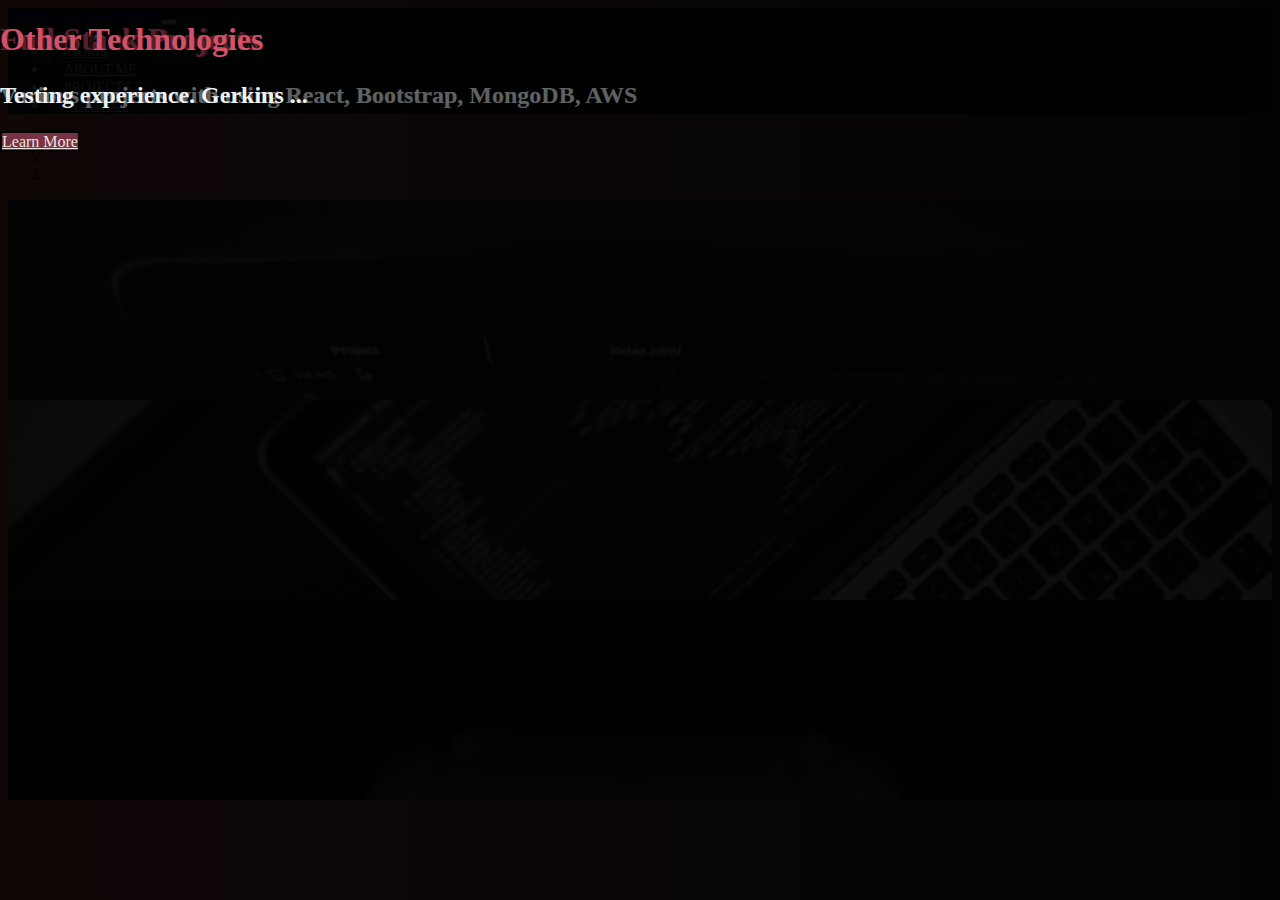
==== index.html @ e07530c3 "Navbar. Carousel" ====
<!DOCTYPE html>
<html lang="en">
  <head>
    <meta charset="UTF-8" />
    <meta name="viewport" content="width=device-width, initial-scale=1.0" />
    <meta http-equiv="X-UA-Compatible" content="ie=edge" />
    <link
      rel="stylesheet"
      href="https://use.fontawesome.com/releases/v5.0.13/css/all.css"
      integrity="sha384-DNOHZ68U8hZfKXOrtjWvjxusGo9WQnrNx2sqG0tfsghAvtVlRW3tvkXWZh58N9jp"
      crossorigin="anonymous"
    />
    <link
      rel="stylesheet"
      href="https://stackpath.bootstrapcdn.com/bootstrap/4.1.1/css/bootstrap.min.css"
      integrity="sha384-WskhaSGFgHYWDcbwN70/dfYBj47jz9qbsMId/iRN3ewGhXQFZCSftd1LZCfmhktB"
      crossorigin="anonymous"
    />
    <link rel="stylesheet" href="css/style.css" />
    <title>Mariya Lucas</title>
  </head>

  <body>
    <!-- Navbar -->
    <nav class="navbar navbar-expand-md navbar-dark">
      <div class="container">
        <a href="index.html" class="navbar-brand">Mariya Lucas Portfolio</a>
        <button
          class="navbar-toggler"
          data-toggle="collapse"
          data-target="#navbarCollapse"
        >
          <span class="navbar-toggler-icon"></span>
        </button>
        <div class="collapse navbar-collapse" id="navbarCollapse">
          <ul class="navbar-nav ml-auto">
            <li class="nav-item active">
              <a href="index.html" class="nav-link">Home</a>
            </li>
            <li class="nav-item">
              <a href="about.html" class="nav-link">About Me</a>
            </li>
            <li class="nav-item">
              <a href="services.html" class="nav-link">Projects</a>
            </li>
            <li class="nav-item">
              <a href="contact.html" class="nav-link">Contact</a>
            </li>
          </ul>
        </div>
      </div>
    </nav>

    <!-- Showcase Slider -->
    <section id="showcase">
      <div class="carousel slide" id="myCarousel" data-ride="carousel">
        <ol class="carousel-indicators">
          <li class="active" data-target="#myCarousel" data-slide-to="0"></li>
          <li data-target="#myCarousel" data-slide-to="1"></li>
          <li data-target="#myCarousel" data-slide-to="2"></li>
        </ol>
        <div class="carousel-inner">
          <div class="carousel-item carousel-image-1 active">
            <div class="container">
              <div class="dark-overlay">
                <div class="carousel-caption text-left">
                  <h1>Front End Projects</h1>
                  <p class="d-none d-md-block">
                    Various projects with using React, Bootstrap
                  </p>
                  <a href="#" class="btn">Learn More</a>
                </div>
              </div>
            </div>
          </div>

          <div class="carousel-item carousel-image-2">
            <div class="container">
              <div class="dark-overlay">
                <div class="carousel-caption text-left">
                  <h1>Full Stack Projects</h1>
                  <p class="d-none d-md-block">
                    Various projects with using React, Bootstrap, MongoDB, AWS
                  </p>
                  <a href="#" class="btn">Learn More</a>
                </div>
              </div>
            </div>
          </div>

          <div class="carousel-item carousel-image-3">
            <div class="container">
              <div class="dark-overlay">
                <div class="carousel-caption text-left">
                  <h1>Other Technologies</h1>
                  <p class="d-none d-md-block">
                    Testing experience. Gerkins ...
                  </p>
                  <a href="#" class="btn">Learn More</a>
                </div>
              </div>
            </div>
          </div>
        </div>

        <a href="#myCarousel" data-slide="prev" class="carousel-control-prev"
          ><span class="carousel-control-prev-icon"></span
        ></a>
        <a href="#myCarousel" data-slide="next" class="carousel-control-next"
          ><span class="carousel-control-next-icon"></span
        ></a>
      </div>
    </section>

    <script
      src="http://code.jquery.com/jquery-3.3.1.min.js"
      integrity="sha256-FgpCb/KJQlLNfOu91ta32o/NMZxltwRo8QtmkMRdAu8="
      crossorigin="anonymous"
    ></script>
    <script
      src="https://cdnjs.cloudflare.com/ajax/libs/popper.js/1.14.3/umd/popper.min.js"
      integrity="sha384-ZMP7rVo3mIykV+2+9J3UJ46jBk0WLaUAdn689aCwoqbBJiSnjAK/l8WvCWPIPm49"
      crossorigin="anonymous"
    ></script>
    <script
      src="https://stackpath.bootstrapcdn.com/bootstrap/4.1.1/js/bootstrap.min.js"
      integrity="sha384-smHYKdLADwkXOn1EmN1qk/HfnUcbVRZyYmZ4qpPea6sjB/pTJ0euyQp0Mk8ck+5T"
      crossorigin="anonymous"
    ></script>

    <script>
      // Get the current year for the copyright
      $("#year").text(new Date().getFullYear());
      // Configure Slider
      $(".carousel").carousel({
        interval: 6000,
        pause: "hover",
      });
    </script>
  </body>
</html>
---- css/style.css ----
body {
  background: #2c3e50; /* fallback for old browsers */
  background: -webkit-linear-gradient(
    to right,
    #fd746c,
    #2c3e50
  ); /* Chrome 10-25, Safari 5.1-6 */
  background: linear-gradient(
    to right,
    #fd746c,
    #2c3e50
  ); /* W3C, IE 10+/ Edge, Firefox 16+, Chrome 26+, Opera 12+, Safari 7+ */
}
.navbar {
  background-color: #081c15;
  color: #dccde8;
}
.navbar .nav-link {
  font-size: 14px;
  text-transform: uppercase;
  padding-left: 1rem !important;
  padding-right: 1rem !important;
  color: #dccde8;
}

.navbar .nav-item.active {
  border-left: #444 3px solid;
}
/* .carousel-inner {
  filter: brightness(90%);
} */
.carousel-item {
  height: 200px;
}

.carousel-image-1 {
  background: url(../img/image1.jpg);
  background-size: cover;
}
.carousel-image-2 {
  background: url(../img/image2.jpg);
  background-size: cover;
}
.carousel-image-3 {
  background: url(../img/image3.jpg);
  background-size: cover;
}

.dark-overlay {
  position: absolute;
  top: 0;
  left: 0;
  width: 100%;
  height: 100%;
  background: rgba(0, 0, 0, 0.6);
}

.btn {
  color: #eee2df;
  background-color: #773344;
  border: black 2px solid;
}

.carousel-item h1 {
  color: #d35269;

  font-weight: 600;
}

.carousel-item p {
  color: #edf2f4;
  font-size: 24px;
  font-weight: 600;
}
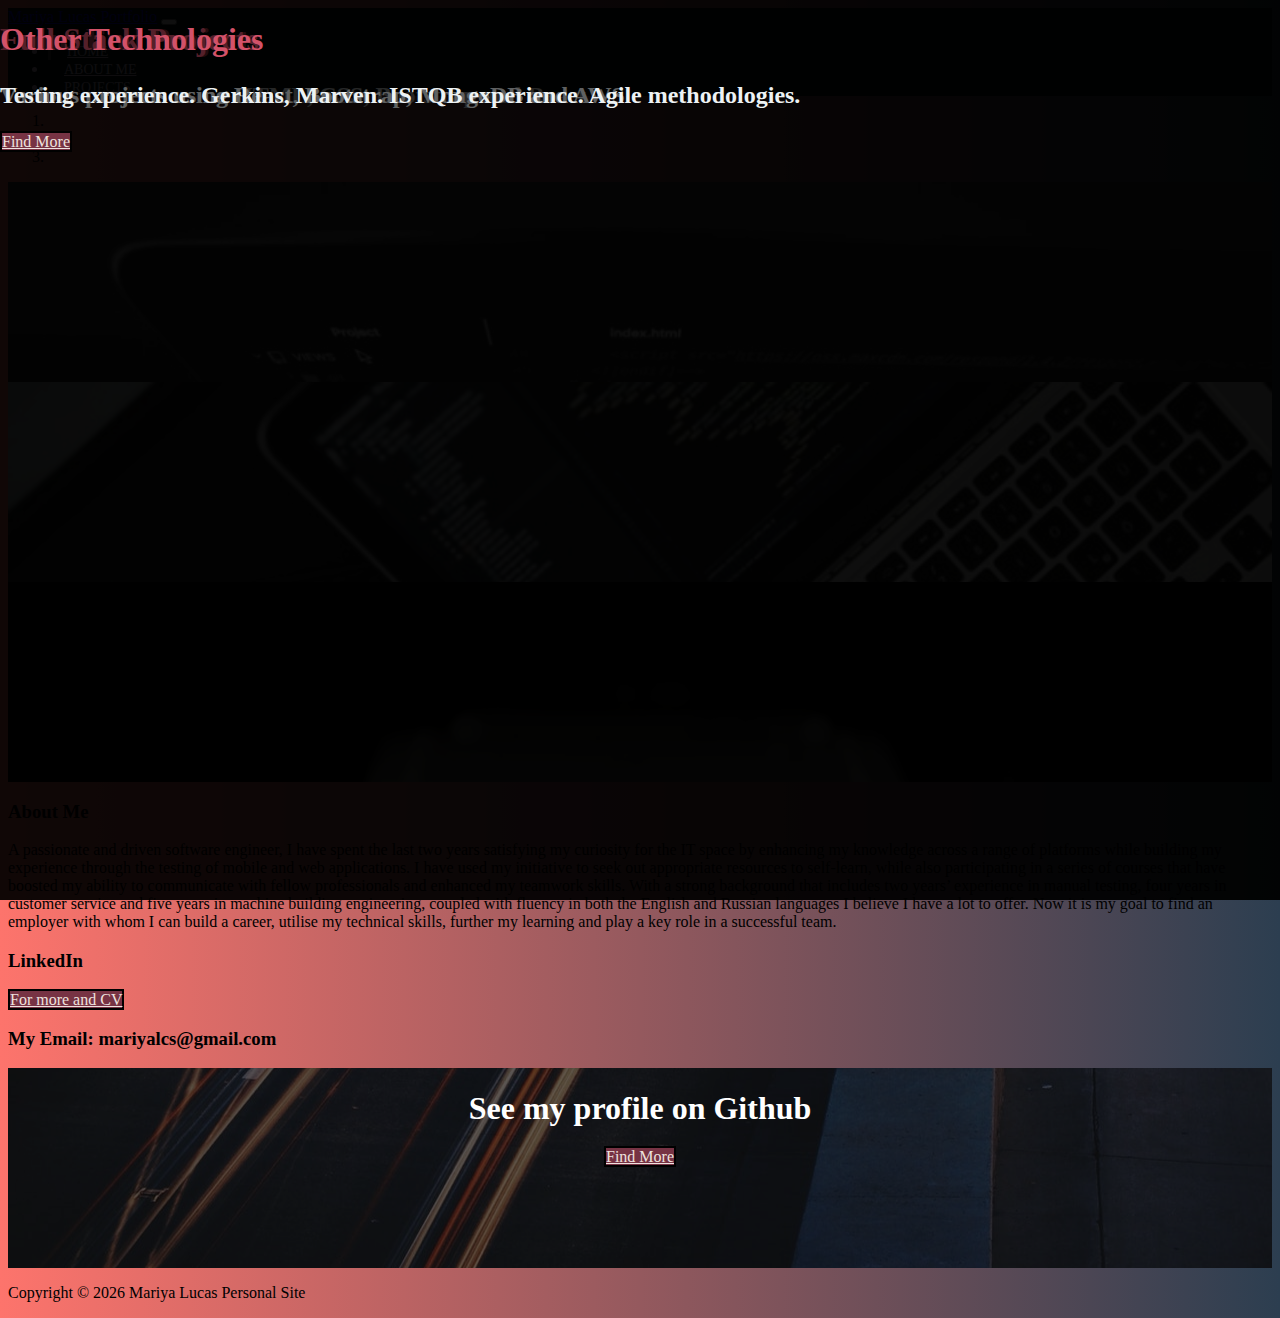
==== commit e18553d7: "Added projects.html. Finish home page" ====
--- a/index.html
+++ b/index.html
@@ -4,6 +4,10 @@
     <meta charset="UTF-8" />
     <meta name="viewport" content="width=device-width, initial-scale=1.0" />
     <meta http-equiv="X-UA-Compatible" content="ie=edge" />
+    <meta
+      name="description"
+      content="Professional portfolio site. Web developer, full-stuck developer. Mariya Lucas "
+    />
     <link
       rel="stylesheet"
       href="https://use.fontawesome.com/releases/v5.0.13/css/all.css"
@@ -17,7 +21,7 @@
       crossorigin="anonymous"
     />
     <link rel="stylesheet" href="css/style.css" />
-    <title>Mariya Lucas</title>
+    <title>Mariya Lucas Personal Site</title>
   </head>
 
   <body>
@@ -38,13 +42,10 @@
               <a href="index.html" class="nav-link">Home</a>
             </li>
             <li class="nav-item">
-              <a href="about.html" class="nav-link">About Me</a>
+              <a href="#about-me" class="nav-link">About Me</a>
             </li>
             <li class="nav-item">
-              <a href="services.html" class="nav-link">Projects</a>
-            </li>
-            <li class="nav-item">
-              <a href="contact.html" class="nav-link">Contact</a>
+              <a href="projects.html" class="nav-link">Projects</a>
             </li>
           </ul>
         </div>
@@ -66,9 +67,11 @@
                 <div class="carousel-caption text-left">
                   <h1>Front End Projects</h1>
                   <p class="d-none d-md-block">
-                    Various projects with using React, Bootstrap
+                    Various projects using HTML, CSS, Bootstrap and React
                   </p>
-                  <a href="#" class="btn">Learn More</a>
+                  <a href="projects.html#front" class="btn btn-outline-dark"
+                    >Find More</a
+                  >
                 </div>
               </div>
             </div>
@@ -80,9 +83,11 @@
                 <div class="carousel-caption text-left">
                   <h1>Full Stack Projects</h1>
                   <p class="d-none d-md-block">
-                    Various projects with using React, Bootstrap, MongoDB, AWS
+                    Various projects using React, Bootstrap, MongoDB and AWS
                   </p>
-                  <a href="#" class="btn">Learn More</a>
+                  <a href="projects.html#full" class="btn btn-outline-dark"
+                    >Find More</a
+                  >
                 </div>
               </div>
             </div>
@@ -94,9 +99,12 @@
                 <div class="carousel-caption text-left">
                   <h1>Other Technologies</h1>
                   <p class="d-none d-md-block">
-                    Testing experience. Gerkins ...
+                    Testing experience. Gerkins, Marven. ISTQB experience. Agile
+                    methodologies.
                   </p>
-                  <a href="#" class="btn">Learn More</a>
+                  <a href="projects.html#other" class="btn btn-outline-dark"
+                    >Find More</a
+                  >
                 </div>
               </div>
             </div>
@@ -112,6 +120,72 @@
       </div>
     </section>
 
+    <!-- About Me Section -->
+    <section id="about-me" class="py-5">
+      <div class="container">
+        <div class="row">
+          <div class="col-md-8 mb-4">
+            <h3>About Me</h3>
+            <p class="text-light">
+              A passionate and driven software engineer, I have spent the last
+              two years satisfying my curiosity for the IT space by enhancing my
+              knowledge across a range of platforms while building my experience
+              through the testing of mobile and web applications. I have used my
+              initiative to seek out appropriate resources to self-learn, while
+              also participating in a series of courses that have boosted my
+              ability to communicate with fellow professionals and enhanced my
+              teamwork skills. With a strong background that includes two years’
+              experience in manual testing, four years in customer service and
+              five years in machine building engineering, coupled with fluency
+              in both the English and Russian languages I believe I have a lot
+              to offer. Now it is my goal to find an employer with whom I can
+              build a career, utilise my technical skills, further my learning
+              and play a key role in a successful team.
+            </p>
+          </div>
+          <div class="col-md-4 mb-4 text-center">
+            <i class="fab fa-linkedin fa-3x mb-2 mb-2"></i>
+            <h3>LinkedIn</h3>
+            <a
+              href="https://www.linkedin.com/in/mariya-podosinova/"
+              class="btn btn-dark mb-4"
+              >For more and CV</a
+            >
+
+            <h3>My Email: mariyalcs@gmail.com</h3>
+          </div>
+        </div>
+      </div>
+    </section>
+    <!-- Contact Me Section -->
+    <section id="home-heading" class="p-5">
+      <div class="dark-overlay">
+        <div class="row">
+          <div class="col">
+            <div class="container pt-5">
+              <h1>See my profile on Github</h1>
+              <a href="https://github.com/mariyalcs" class="btn btn-dark btn-lg"
+                >Find More</a
+              >
+            </div>
+          </div>
+        </div>
+      </div>
+    </section>
+
+    <!-- Footer -->
+    <footer id="main-footer" class="text-center p-4">
+      <div class="container">
+        <div class="row">
+          <div class="col">
+            <p>
+              Copyright &copy; <span id="year"></span> Mariya Lucas Personal
+              Site
+            </p>
+          </div>
+        </div>
+      </div>
+    </footer>
     <script
       src="http://code.jquery.com/jquery-3.3.1.min.js"
       integrity="sha256-FgpCb/KJQlLNfOu91ta32o/NMZxltwRo8QtmkMRdAu8="
--- a/css/style.css
+++ b/css/style.css
@@ -72,3 +72,19 @@
   font-size: 24px;
   font-weight: 600;
 }
+
+#home-heading {
+  position: relative;
+  min-height: 200px;
+  background: url("../img/home-heading.jpg");
+  background-attachment: fixed;
+  background-repeat: no-repeat;
+  text-align: center;
+  color: white;
+}
+
+.btn {
+  color: #eee2df;
+  background-color: #773344;
+  border: black 2px solid;
+}
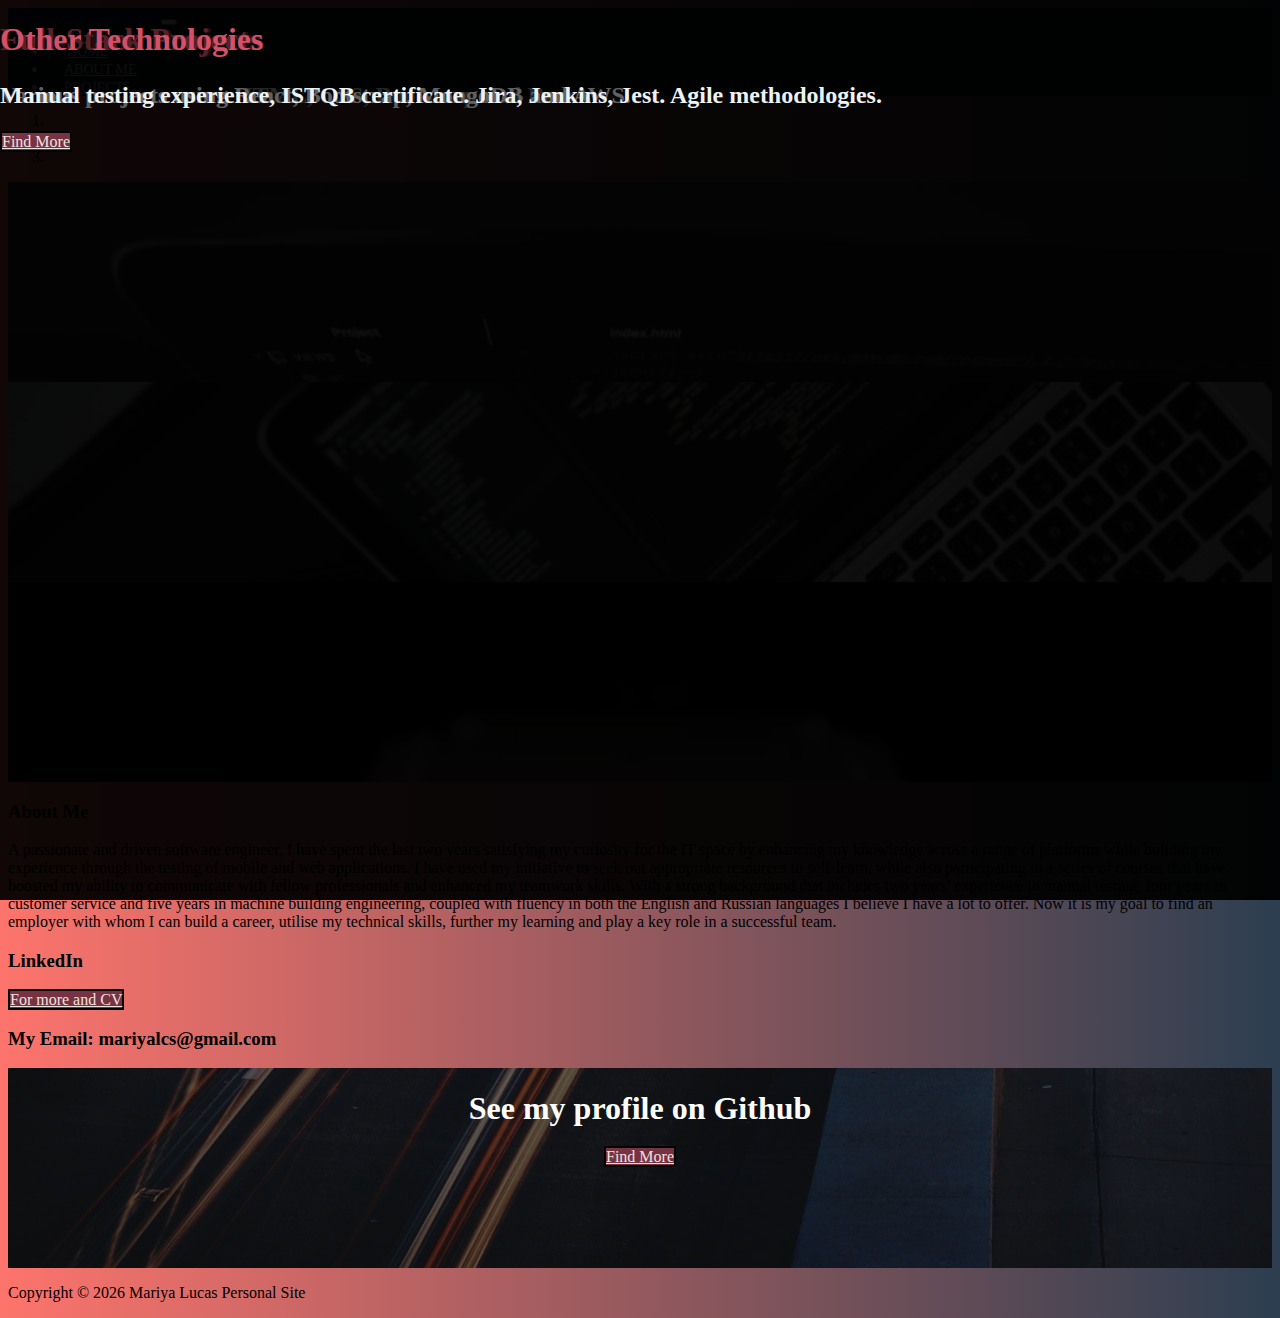
==== commit 044f467c: "fixing spelling mistakes" ====
--- a/index.html
+++ b/index.html
@@ -6,7 +6,7 @@
     <meta http-equiv="X-UA-Compatible" content="ie=edge" />
     <meta
       name="description"
-      content="Professional portfolio site. Web developer, full-stuck developer. Mariya Lucas "
+      content="Mariya Lucas Podosinova, web-developer, full-stack developer"
     />
     <link
       rel="stylesheet"
@@ -65,9 +65,9 @@
             <div class="container">
               <div class="dark-overlay">
                 <div class="carousel-caption text-left">
-                  <h1>Front End Projects</h1>
+                  <h1>Front-End Projects</h1>
                   <p class="d-none d-md-block">
-                    Various projects using HTML, CSS, Bootstrap and React
+                    Various projects using HTML, CSS, Bootstrap and React.
                   </p>
                   <a href="projects.html#front" class="btn btn-outline-dark"
                     >Find More</a
@@ -81,9 +81,9 @@
             <div class="container">
               <div class="dark-overlay">
                 <div class="carousel-caption text-left">
-                  <h1>Full Stack Projects</h1>
+                  <h1>Full-Stack Projects</h1>
                   <p class="d-none d-md-block">
-                    Various projects using React, Bootstrap, MongoDB and AWS
+                    Various projects using React, Bootstrap, MongoDB and AWS.
                   </p>
                   <a href="projects.html#full" class="btn btn-outline-dark"
                     >Find More</a
@@ -99,8 +99,8 @@
                 <div class="carousel-caption text-left">
                   <h1>Other Technologies</h1>
                   <p class="d-none d-md-block">
-                    Testing experience. Gerkins, Marven. ISTQB experience. Agile
-                    methodologies.
+                    Manual testing experience, ISTQB certificate. Jira, Jenkins,
+                    Jest. Agile methodologies.
                   </p>
                   <a href="projects.html#other" class="btn btn-outline-dark"
                     >Find More</a
